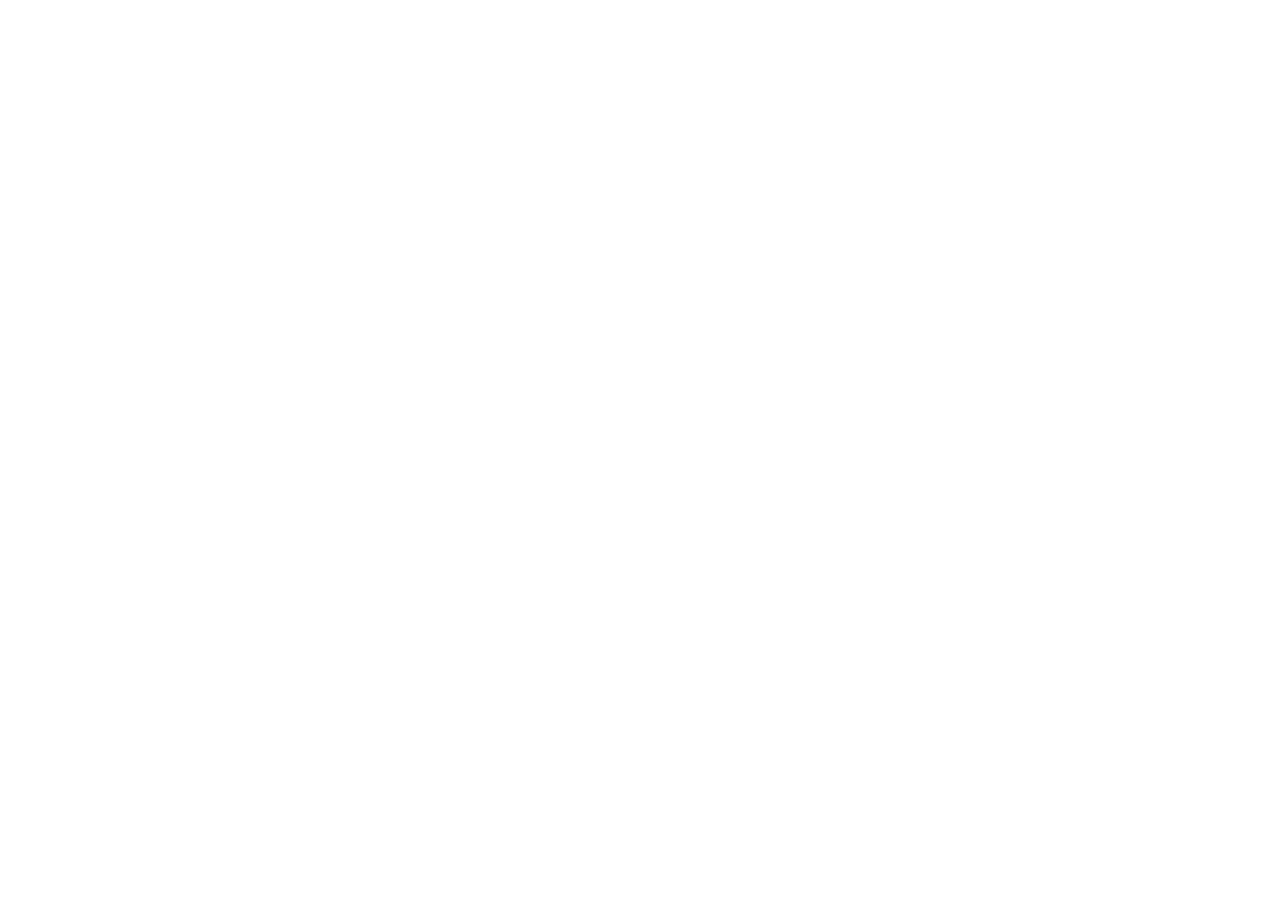
==== Templates/index.html @ bb0fa6d2 "Organized file structure and added boiler plate" ====
<!DOCTYPE html>
<html lang="en">
<head>
    <meta charset="UTF-8">
    <meta name="viewport" content="width=device-width, initial-scale=1.0">
    <title>Om Thakkar - Portfolio</title>
</head>
<body>
    
</body>
</html>
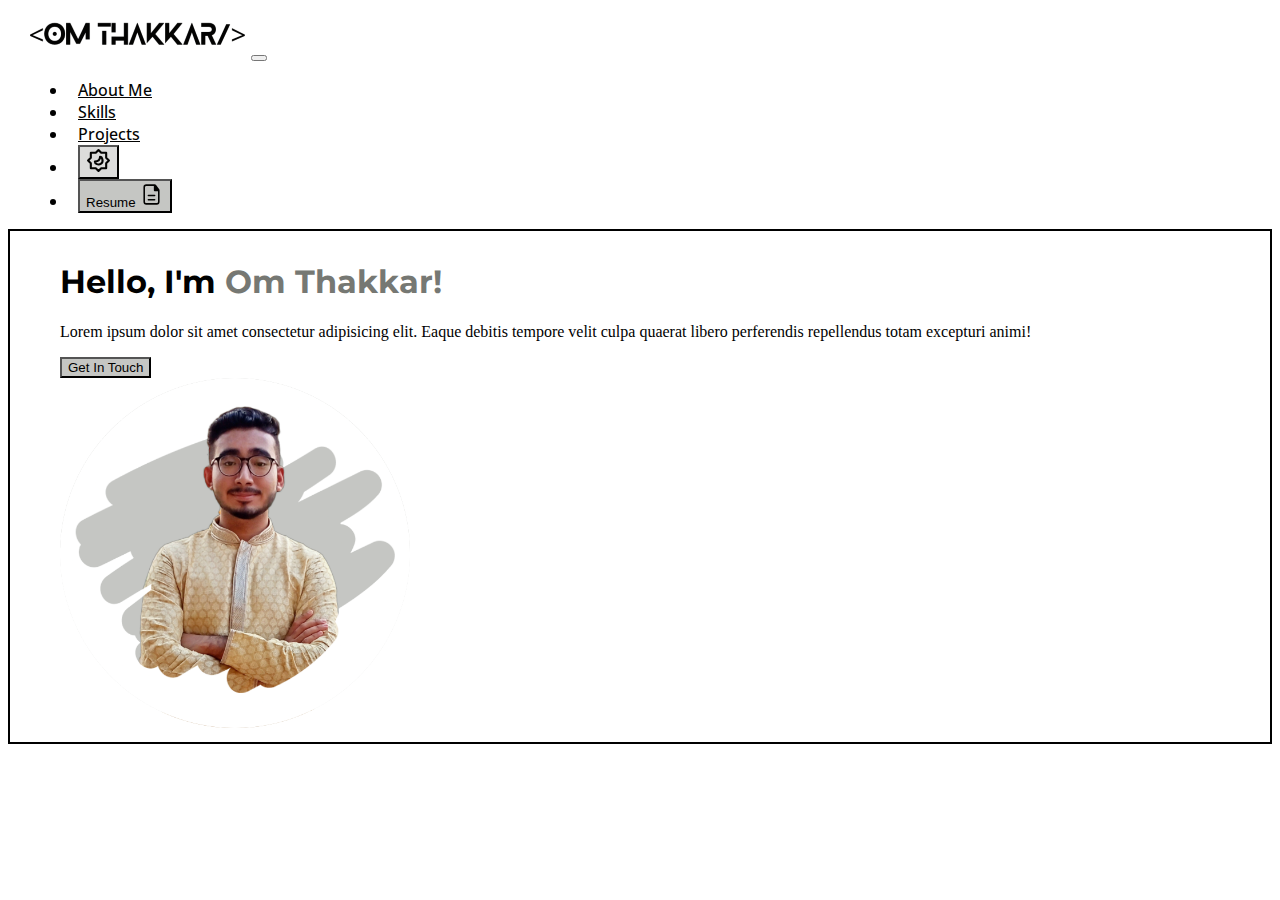
==== commit 2639b7b5: "Added and updated Navbar and the hero section" ====
--- a/Templates/index.html
+++ b/Templates/index.html
@@ -1,11 +1,98 @@
 <!DOCTYPE html>
 <html lang="en">
+
 <head>
     <meta charset="UTF-8">
     <meta name="viewport" content="width=device-width, initial-scale=1.0">
     <title>Om Thakkar - Portfolio</title>
+
+    <!-- Google Fonts -->
+    <link rel="preconnect" href="https://fonts.googleapis.com">
+    <link rel="preconnect" href="https://fonts.gstatic.com" crossorigin>
+    <link href="https://fonts.googleapis.com/css2?family=Montserrat:wght@100;200;300;400;500;600;700;800;900&family=Open+Sans:wght@300;400;500;600;700;800&display=swap" rel="stylesheet">
+
+    <!-- Bootstrap -->
+    <link href="https://cdn.jsdelivr.net/npm/bootstrap@5.3.0/dist/css/bootstrap.min.css" rel="stylesheet"
+        integrity="sha384-9ndCyUaIbzAi2FUVXJi0CjmCapSmO7SnpJef0486qhLnuZ2cdeRhO02iuK6FUUVM" crossorigin="anonymous">
+    <script src="https://cdn.jsdelivr.net/npm/bootstrap@5.3.0/dist/js/bootstrap.bundle.min.js"
+        integrity="sha384-geWF76RCwLtnZ8qwWowPQNguL3RmwHVBC9FhGdlKrxdiJJigb/j/68SIy3Te4Bkz"
+        crossorigin="anonymous"></script>
+
+    <!-- User Stylesheet -->
+    <link rel="stylesheet" href="/Stylesheets/style.css">
+
+    <!-- Favicon  -->
+    <link rel="shortcut icon" href="" type="image/x-icon">
 </head>
+
 <body>
-    
+    <!-- Navbar -->
+    <section id="navigation_bar">
+        <nav class="navbar navbar-expand-lg navbar-light body_medium">
+			<div class="container-fluid">
+				<a class="navbar-brand" href="#"><img src="/Images/Logo and PFP/om_thakkar_logo.png" alt="Brand Logo" id="brand_logo"></a>
+				<button class="navbar-toggler" type="button" data-bs-toggle="collapse" data-bs-target="#navbarNav"
+					aria-controls="navbarNav" aria-expanded="false" aria-label="Toggle navigation">
+					<span class="navbar-toggler-icon"></span>
+				</button>
+				<div class="collapse navbar-collapse" id="navbarNav">
+					<ul class="navbar-nav ms-auto">
+						<li class="nav-item">
+							<a class="nav-link" aria-current="page" href="#about_me">About Me</a>
+						</li>
+						<li class="nav-item">
+							<a class="nav-link" href="#skills">Skills</a>
+						</li>
+						<li class="nav-item">
+							<a class="nav-link" href="#projects">Projects</a>
+						</li>
+                        <li class="nav-item">
+							<button type="button" class="btn btn-light nav-button secondary_background"><img src="/Images/Social Icons/dark-mode.svg" alt="" id="nav-icon" height="25px"></button>
+						</li>
+						<li class="nav-item">
+							<button type="button" class="btn btn-light nav-button primary_background">Resume <img src="/Images/Social Icons/resume.svg" alt="" id="nav-icon" height="25px"> </button>
+						</li>
+					</ul>
+				</div>
+			</div>
+		</nav>
+    </section>
+
+    <!-- Hero Page  -->
+    <section id="hero_page">
+        <div class="container-fluid">
+            <div class="row align-items-center justify-content-center">
+                <div class="col-xl-7 col-lg-8 col-md-7 col-sm-12 order-sm-first order-md-first order-last">
+                    <h1 class="heading_bold">Hello, I'm <span class="accent_background">Om Thakkar!</span></h1>
+                    <p class="body-regular">Lorem ipsum dolor sit amet consectetur adipisicing elit. Eaque debitis tempore velit culpa quaerat libero perferendis repellendus totam excepturi animi!</p>
+                    <button type="button" class="btn btn-light btn-lg primary_background"> Get In Touch </button>
+                </div>
+                <div class="col-xl-3 col-lg-4 col-md-5 col-sm-12 order-sm-last order-md-last order-first">
+                    <img src="/Images/Logo and PFP/om-thakkar-profile-pic-circle-creative.png" alt="" id="hero-img">
+                </div>
+            </div>
+        </div>
+    </section>
+
+    <!-- About Me -->
+    <section id="about_me">
+
+    </section>
+
+    <!-- Skills  -->
+    <section id="skills">
+
+    </section>
+
+    <!-- Projects  -->
+    <section id="projects">
+
+    </section>
+
+    <!-- Contact Me  -->
+    <section id="contact_me">
+
+    </section>
 </body>
+
 </html>--- a/Stylesheets/style.css
+++ b/Stylesheets/style.css
@@ -0,0 +1,118 @@
+:root{
+    --text-color: #030302;
+    --background-color: #ffffff;
+    --primary-color: #c5c6c3;
+    --secondary-color: #dcdcdb;
+    --accent-color: #767873;
+}
+
+.primary_background{
+    background-color: var(--primary-color);
+}
+
+.secondary_background{
+    background-color: var(--secondary-color);
+}
+
+.accent_background{
+    color: var(--accent-color);
+}
+
+.heading_bold{
+    font-family: 'Montserrat', sans-serif;
+    font-weight: 700;
+}
+
+.body_medium{
+    font-family: 'Open Sans', sans-serif;
+    font-weight: 500;
+}
+
+.container{
+    align-items: center;
+    justify-content: center;
+}
+/* html{
+    font-size: 10px;
+} */
+
+/* Navbar */
+#navigation_bar{
+    padding: 0 20px;
+}
+
+.nav-link{
+    color: var(--text-color);
+    margin: 0 10px;
+}
+
+.nav-link:hover{
+    color: var(--accent-color);
+}
+
+.nav-button{
+    margin: 0 10px;
+}
+
+.nav-button.primary_background:hover{
+    background-color: var(--secondary-color);
+}
+
+.nav-button.secondary_background:hover{
+    background-color: var(--primary-color);
+}
+
+#nav-icon{
+    height: 25px;
+}
+
+/* Hero Page  */
+
+#hero_page{
+    border: 2px solid black;
+    padding: 10px 50px;
+}
+
+#hero-img{
+    height: 350px;
+}
+
+/* About Me  */
+
+/* Skills  */
+
+/* Projects  */
+
+/* Contact Me  */
+
+/* CSS Queries  */
+@media (max-width: 992px){
+    .nav-button{
+        margin: 10px 8px;
+    }
+
+    #hero-img{
+        height: 300px;
+    }
+}
+
+@media (max-width: 768px){
+    #hero_page{
+        text-align: center;
+        padding: 20px 20px;
+    }
+}
+
+@media (max-width: 576px){
+    #navigation_bar{
+        padding: 0 5px;
+    }
+
+    #brand_logo{
+        height: 45px;
+    }
+
+    #hero-img{
+        height: 250px;
+    }
+}